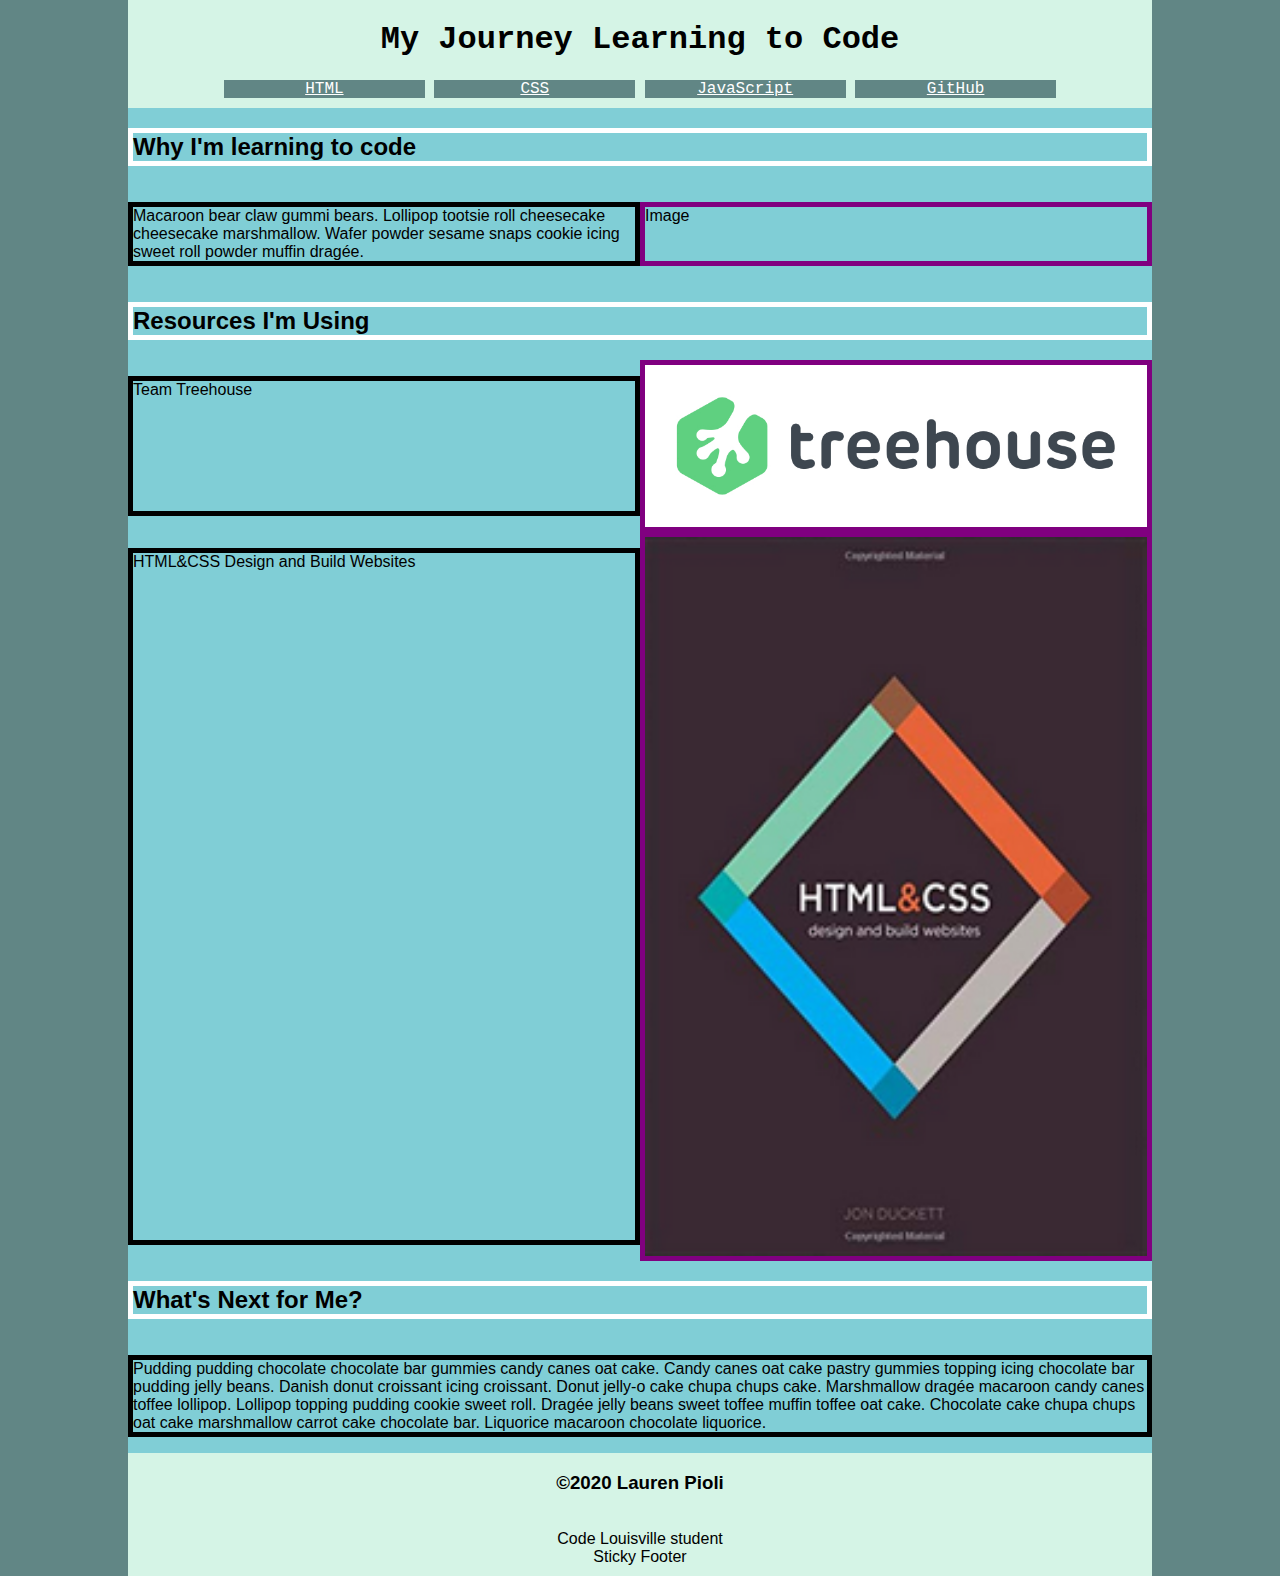
==== index.html @ e8c9b261 "minor image and text" ====
<!DOCTYPE html>
<html lang="en">

<!------- Head ------->
<head>
    <meta charset="UTF-8">
    <meta name="viewport" content="width=device-width, initial-scale=1.0">
    <title>Lauren Pioli</title>
    <link rel="stylesheet" href="css/normalize.css" type="text/css">
    <link rel="stylesheet" href="css/main-styles.css" type="text/css">
    <link rel="stylesheet" href="css/responsive.css" type="text/css">
    
</head>

<!------- Body ------->
<body>

    <div class="header-container">
        <header>
            <h1 class="main-title item-01">My Journey Learning to Code</h1>
            <nav class="main-nav">
                <ul>
                        <li class="flex-item item-02"> <a href="html-page.html">HTML</a></li>
                        <li class="flex-item item-03"> <a href="css-page.html">CSS</a></li>
                        <li class="flex-item item-04"> <a href="javascript-page.html">JavaScript</a></li>
                        <li class="flex-item item-05"> <a href="github.html">GitHub</a></li>
                </ul>
            </nav>
        </header>
    </div>

    <div class="body-container">
        
            <h2 class="box box1 media1">Why I'm learning to code</h2>
        
        <div class="flex-01">
            <p class="box flex-01 media2">Macaroon bear claw gummi bears. Lollipop tootsie roll
                cheesecake cheesecake marshmallow. Wafer powder sesame snaps cookie icing sweet
                roll powder muffin dragée.</p>
            <p class="image box flex-01 media2">Image</p>
        </div>


                <h2 class="media3">Resources I'm Using</h2>
            
            <div class="flex-01">
                <p class="flex-01 media4">Team Treehouse</p>
                <img class="image flex-01 media4" id="treehouse" src="images/Treehouse-Logo-Duotone-Small.jpg">
            </div>

            <div class="flex-01">
                <p class="flex-01 media4">HTML&CSS Design and Build Websites</p>
                <img class="image flex-01 media4" id="book" src="images/Jon-Duckett-Book.PNG">
            </div>
                
            <h2 class="media5">What's Next for Me?</h2>
                <p class="media6">Pudding pudding chocolate chocolate bar gummies candy canes oat
                    cake. Candy canes oat cake pastry gummies topping icing chocolate bar pudding
                    jelly beans. Danish donut croissant icing croissant. Donut jelly-o cake chupa
                    chups cake. Marshmallow dragée macaroon candy canes toffee lollipop. Lollipop
                    topping pudding cookie sweet roll. Dragée jelly beans sweet toffee muffin toffee
                    oat cake. Chocolate cake chupa chups oat cake marshmallow carrot cake chocolate
                    bar. Liquorice macaroon chocolate liquorice.</p>

        



<!------- Footer ------->
        <footer class="footer-container">
            <span><h3>&copy;2020 Lauren Pioli</h3><br>Code Louisville student<br>Sticky Footer</h3></span>
        </footer>
    </div>
</body>
</html>
---- css/main-styles.css ----
/* ============================
    Main Page Styles
=============================== */

    /* check out toptal color blind filter */

html {
    background-color: #618685;

}

.header-container {
    background-color: #d5f4e6;

}

header {
    text-align: center;

}

li a:link,
li a:visited {
    color: white;

}

li a:hover {
    color: #fefbd8

}

p a:link,
p a:visited {
    color: #618685;

}

p a:hover {
    color: #fefbd8;

}


.flex-item {
    background-color: #618685;

}

.main-nav {
    padding-bottom: 10px;
    padding-left: 10px;
    padding-right: 10px;
}

h2 {
    border: 5px solid white;

}

p {
    border: 5px solid black;

}

.image {
    border: 5px solid purple;

}

/* #book {
    height: 298px;
    width: 208px;

}

#treehouse {
    height: 120px;
    width: 300px;

}           This works on a computer */


.header-container {
    font-family: 'Courier New', Courier, monospace;

}



.body-container {
    font-family: 'Gill Sans', 'Gill Sans MT', Calibri, 'Trebuchet MS', sans-serif;
    background-color: #80ced6;


}






/* ========================
    Footer
=========================== */

.footer-container {
    background-color: #d5f4e6

}

footer {
    text-align: center;
    padding-bottom: 10px;

}
---- css/responsive.css ----
/* ================================
    Main Page Formatting
=================================== */

* {
    box-sizing: border-box;

}


.header-container {
    display: flex;
    margin-bottom: auto;
    flex-direction: column;

}

.flex-item {
    display: flex;
    flex-direction: column;

}

.media4 {
    display: flex;
    width: 100%;
    
}



.header-container,
.body-container {
    width: 80%;
    margin: 0 auto;

}











/* ===============================
    Flexbox
================================== */

.header-container, .main-nav {
    display: flex;
    flex-direction: column;

}

.flex-01 {
    display: flex;
    flex-direction: column;

}



/* ==========================================
    Media Queries
============================================== */

/* ------------- Mobile Landscape ------------- */
@media screen and (orientation: landscape) {
    .media2, .media4 {
        width: 50%;
    }

    .flex-01 {
        flex-direction: row;
        justify-content: space-between;

    }

}

/* ------------- iPad Normal ------------- */
@media screen and (min-width: 768px) and (max-width: 1024px) {
    .media2, .media4 {
        width: 50%;
    }
    
    .flex-item {
        width: 20%;
        display: inline-block;

    }

    .flex-01 {
        flex-direction: row;
        justify-content: space-between;

    }

}


/* ------------- Computer ------------- */
@media screen and (min-width: 1025px) {


    .media2, .media4 {
        width: 50%;
    }

    .flex-item {
        width: 20%;
        display: inline-block;

    }

}





/* ==========================
    Sticky Footer
============================= */

.body-container {
    display: flex;
    flex-direction: column;
    min-height: 100vh;

}

.footer-container {
    margin-top: auto;

}
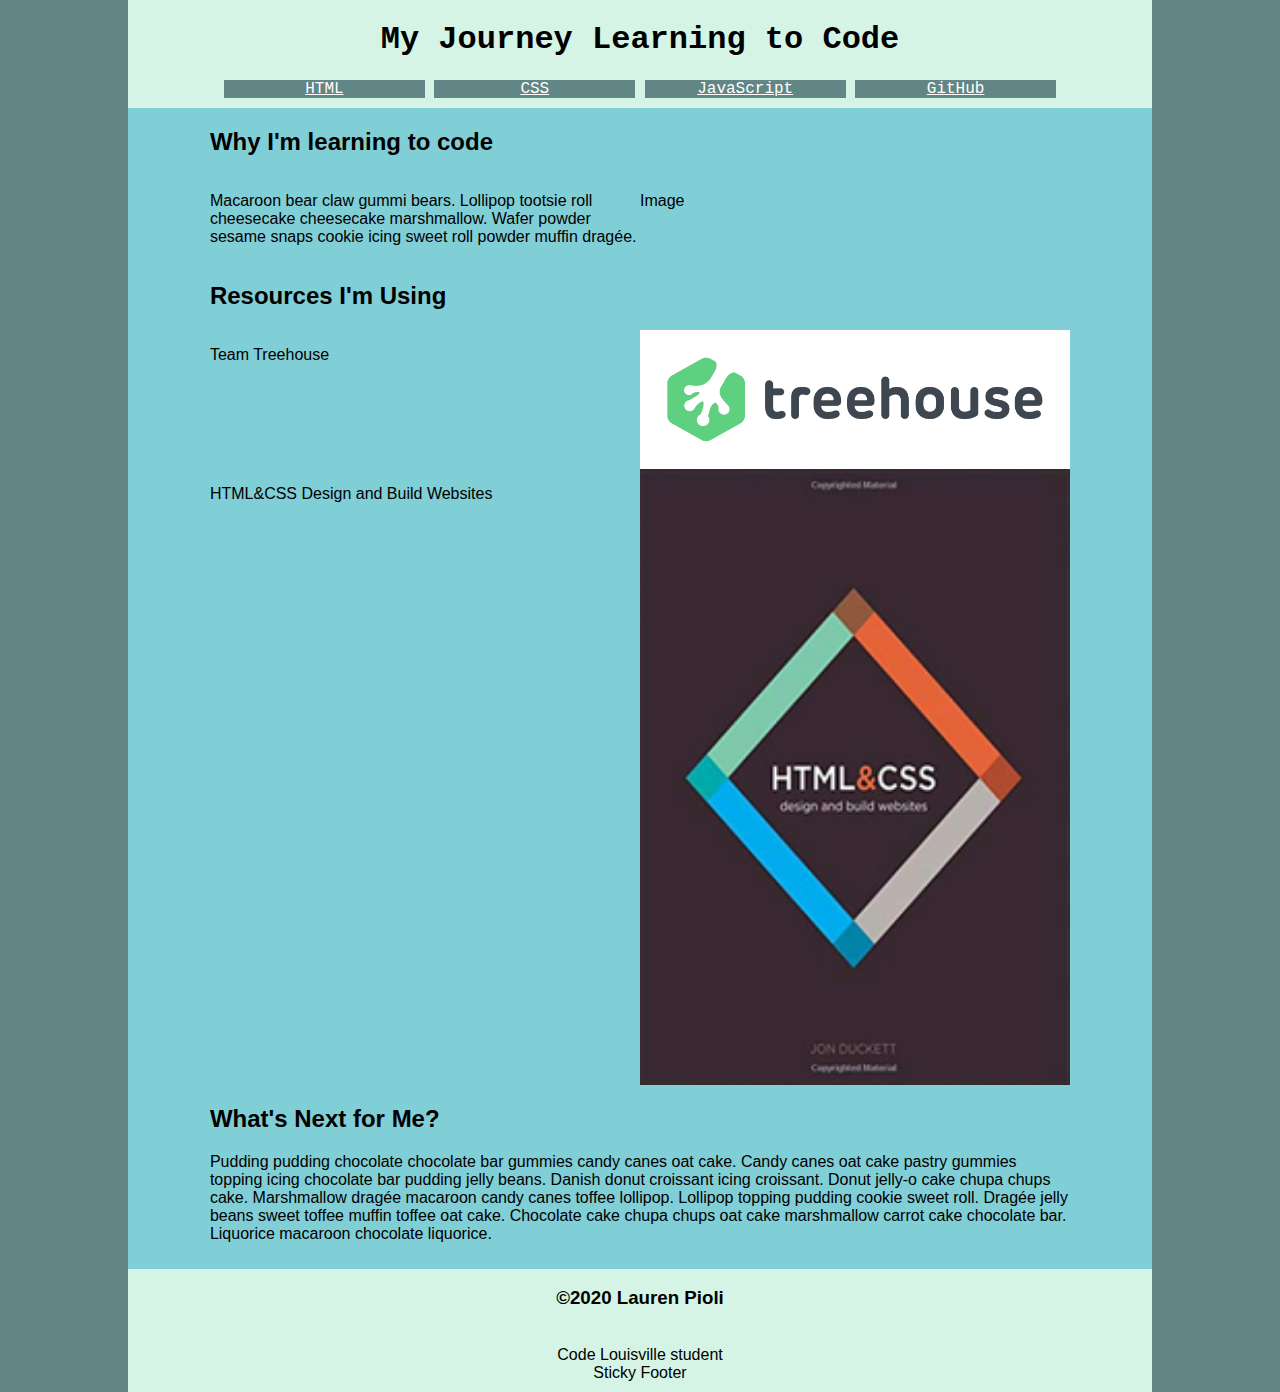
==== commit 3847cea5: "padding to content js works still" ====
--- a/index.html
+++ b/index.html
@@ -30,28 +30,28 @@
     </div>
 
     <div class="body-container">
-        
+        <div class="content">
             <h2 class="box box1 media1">Why I'm learning to code</h2>
         
-        <div class="flex-01">
-            <p class="box flex-01 media2">Macaroon bear claw gummi bears. Lollipop tootsie roll
-                cheesecake cheesecake marshmallow. Wafer powder sesame snaps cookie icing sweet
-                roll powder muffin dragée.</p>
-            <p class="image box flex-01 media2">Image</p>
-        </div>
+                <div class="flex-01">
+                    <p class="box flex-01 media2">Macaroon bear claw gummi bears. Lollipop tootsie roll
+                        cheesecake cheesecake marshmallow. Wafer powder sesame snaps cookie icing sweet
+                        roll powder muffin dragée.</p>
+                    <p class="image box flex-01 media2">Image</p>
+                </div>
 
 
-                <h2 class="media3">Resources I'm Using</h2>
+            <h2 class="media3">Resources I'm Using</h2>
             
-            <div class="flex-01">
-                <p class="flex-01 media4">Team Treehouse</p>
-                <img class="image flex-01 media4" id="treehouse" src="images/Treehouse-Logo-Duotone-Small.jpg">
-            </div>
+                <div class="flex-01">
+                    <p class="flex-01 media4">Team Treehouse</p>
+                    <img class="image flex-01 media4" id="treehouse" src="images/Treehouse-Logo-Duotone-Small.jpg">
+                </div>
 
-            <div class="flex-01">
-                <p class="flex-01 media4">HTML&CSS Design and Build Websites</p>
-                <img class="image flex-01 media4" id="book" src="images/Jon-Duckett-Book.PNG">
-            </div>
+                <div class="flex-01">
+                    <p class="flex-01 media4">HTML&CSS Design and Build Websites</p>
+                    <img class="image flex-01 media4" id="book" src="images/Jon-Duckett-Book.PNG">
+                </div>
                 
             <h2 class="media5">What's Next for Me?</h2>
                 <p class="media6">Pudding pudding chocolate chocolate bar gummies candy canes oat
@@ -62,7 +62,7 @@
                     oat cake. Chocolate cake chupa chups oat cake marshmallow carrot cake chocolate
                     bar. Liquorice macaroon chocolate liquorice.</p>
 
-        
+        </div>
 
 
 
--- a/css/main-styles.css
+++ b/css/main-styles.css
@@ -53,20 +53,6 @@
     padding-right: 10px;
 }
 
-h2 {
-    border: 5px solid white;
-
-}
-
-p {
-    border: 5px solid black;
-
-}
-
-.image {
-    border: 5px solid purple;
-
-}
 
 /* #book {
     height: 298px;
@@ -95,6 +81,12 @@
 
 }
 
+.content {
+    padding-left: 8%;
+    padding-right: 8%;
+    padding-bottom: 10px;
+
+}
 
 
 
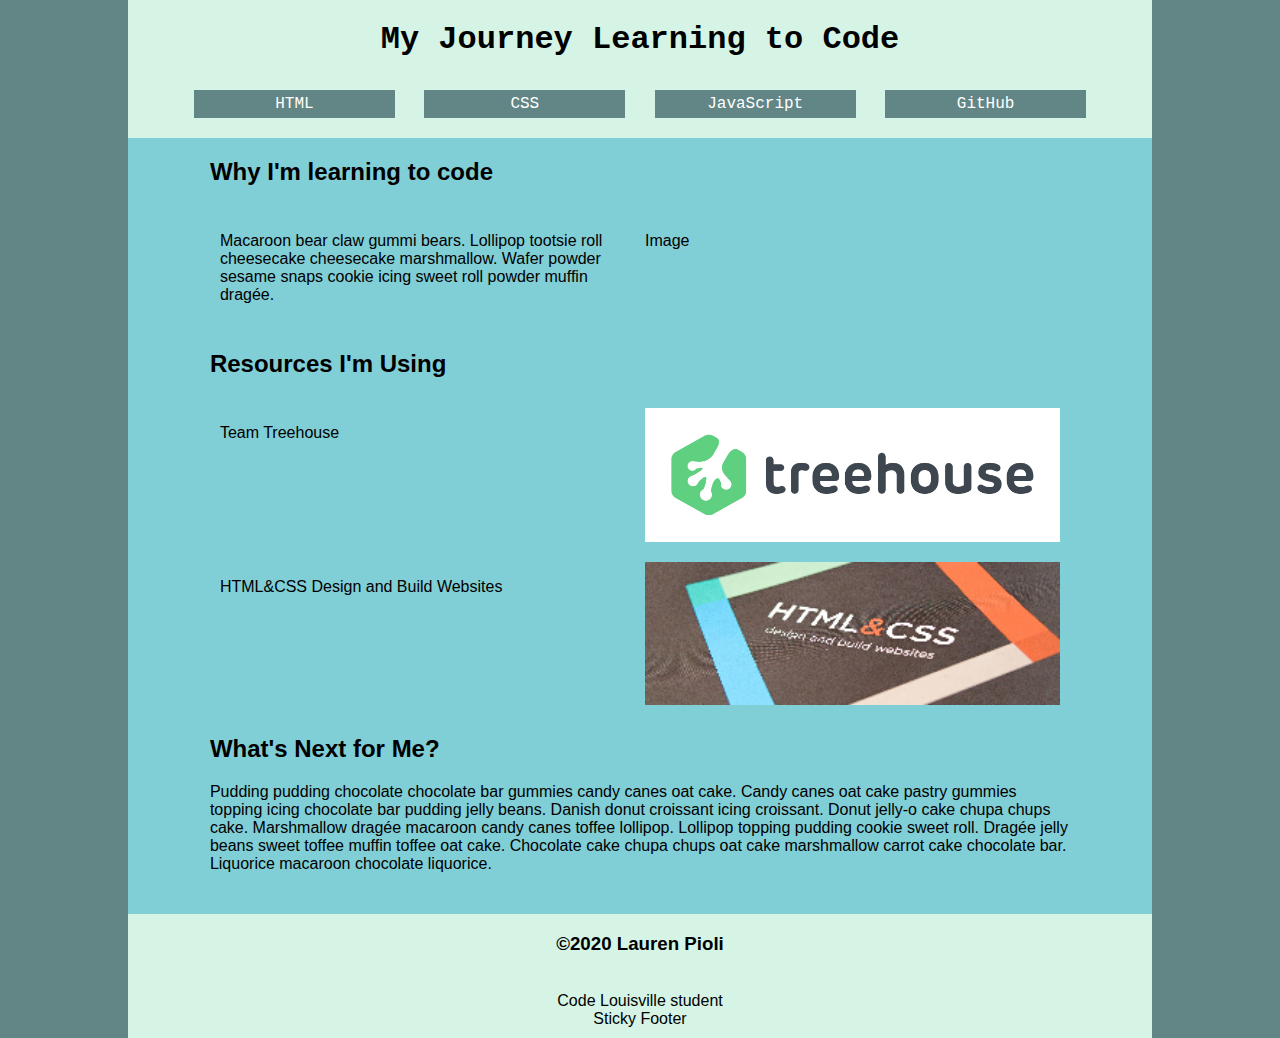
==== commit 4aa93857: "nav looks how i want" ====
--- a/index.html
+++ b/index.html
@@ -50,7 +50,7 @@
 
                 <div class="flex-01">
                     <p class="flex-01 media4">HTML&CSS Design and Build Websites</p>
-                    <img class="image flex-01 media4" id="book" src="images/Jon-Duckett-Book.PNG">
+                    <img class="image flex-01 media4" id="book" src="images/snipped-book.png">
                 </div>
                 
             <h2 class="media5">What's Next for Me?</h2>
--- a/css/main-styles.css
+++ b/css/main-styles.css
@@ -16,6 +16,11 @@
 
 header {
     text-align: center;
+
+}
+
+a:link {
+    text-decoration: none;
 
 }
 
@@ -44,6 +49,8 @@
 
 .flex-item {
     background-color: #618685;
+    padding-top: 5px;
+    padding-bottom: 5px;
 
 }
 
@@ -54,17 +61,23 @@
 }
 
 
+li {
+    margin: 10px;
+
+}
+
+
 /* #book {
     height: 298px;
     width: 208px;
 
-}
+}  
 
 #treehouse {
     height: 120px;
     width: 300px;
 
-}           This works on a computer */
+}           This works on a computer  */
 
 
 .header-container {
--- a/css/responsive.css
+++ b/css/responsive.css
@@ -59,6 +59,7 @@
 .flex-01 {
     display: flex;
     flex-direction: column;
+    padding: 5px;
 
 }
 
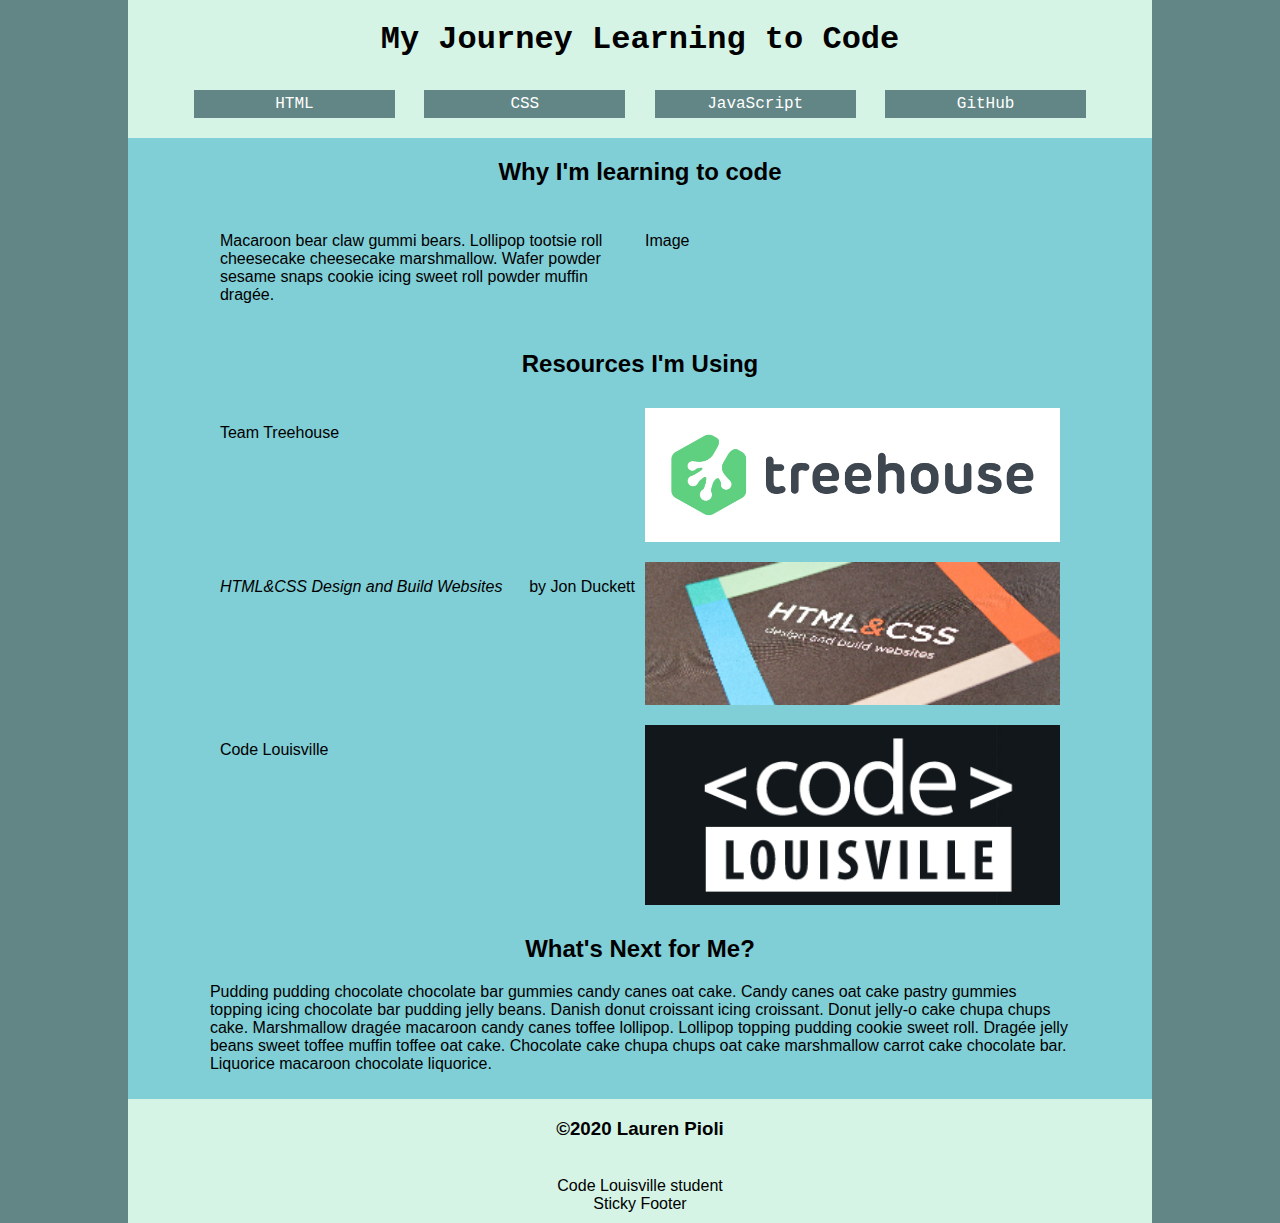
==== commit a0c78f78: "center headings" ====
--- a/index.html
+++ b/index.html
@@ -45,12 +45,17 @@
             
                 <div class="flex-01">
                     <p class="flex-01 media4">Team Treehouse</p>
-                    <img class="image flex-01 media4" id="treehouse" src="images/Treehouse-Logo-Duotone-Small.jpg">
+                    <img class="image flex-01 media4" id="treehouse" src="images/Treehouse-Logo-Duotone-Small.jpg" alt="Team Treehouse logo">
                 </div>
 
                 <div class="flex-01">
-                    <p class="flex-01 media4">HTML&CSS Design and Build Websites</p>
-                    <img class="image flex-01 media4" id="book" src="images/snipped-book.png">
+                    <p class="flex-01 media4"><cite>HTML&CSS Design and Build Websites</cite>by Jon Duckett</p>
+                    <img class="image flex-01 media4" id="book" src="images/snipped-book.png" alt="Image of book cover">
+                </div>
+
+                <div class="flex-01">
+                    <p class="flex-01 media4">Code Louisville</p>
+                    <img class="image flex-01 media4" id="class" src="images/code-lou-logo.png" alt="Code Louisville logo">
                 </div>
                 
             <h2 class="media5">What's Next for Me?</h2>
--- a/css/main-styles.css
+++ b/css/main-styles.css
@@ -94,6 +94,12 @@
 
 }
 
+h2 {
+    text-align: center;
+
+}
+
+
 .content {
     padding-left: 8%;
     padding-right: 8%;
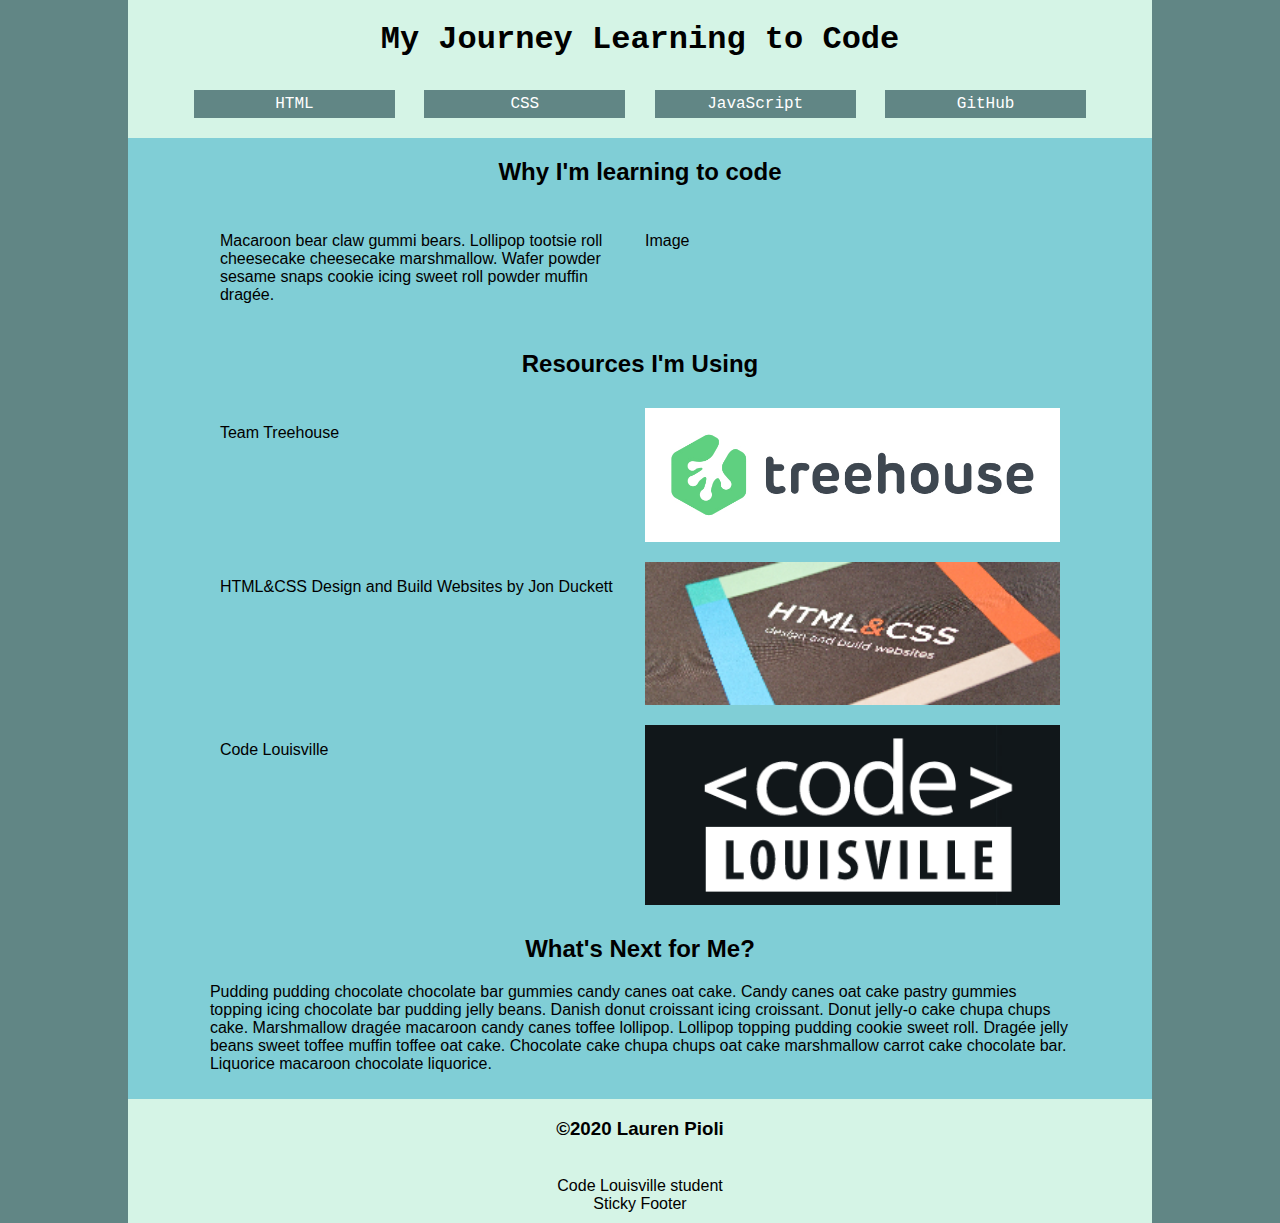
==== commit 698ad108: "js now html" ====
--- a/index.html
+++ b/index.html
@@ -49,7 +49,7 @@
                 </div>
 
                 <div class="flex-01">
-                    <p class="flex-01 media4"><cite>HTML&CSS Design and Build Websites</cite>by Jon Duckett</p>
+                    <p class="flex-01 media4">HTML&CSS Design and Build Websites by Jon Duckett</p>
                     <img class="image flex-01 media4" id="book" src="images/snipped-book.png" alt="Image of book cover">
                 </div>
 
--- a/css/main-styles.css
+++ b/css/main-styles.css
@@ -107,6 +107,11 @@
 
 }
 
+.jsanswer {
+    margin-top: 5px;
+
+}
+
 
 
 
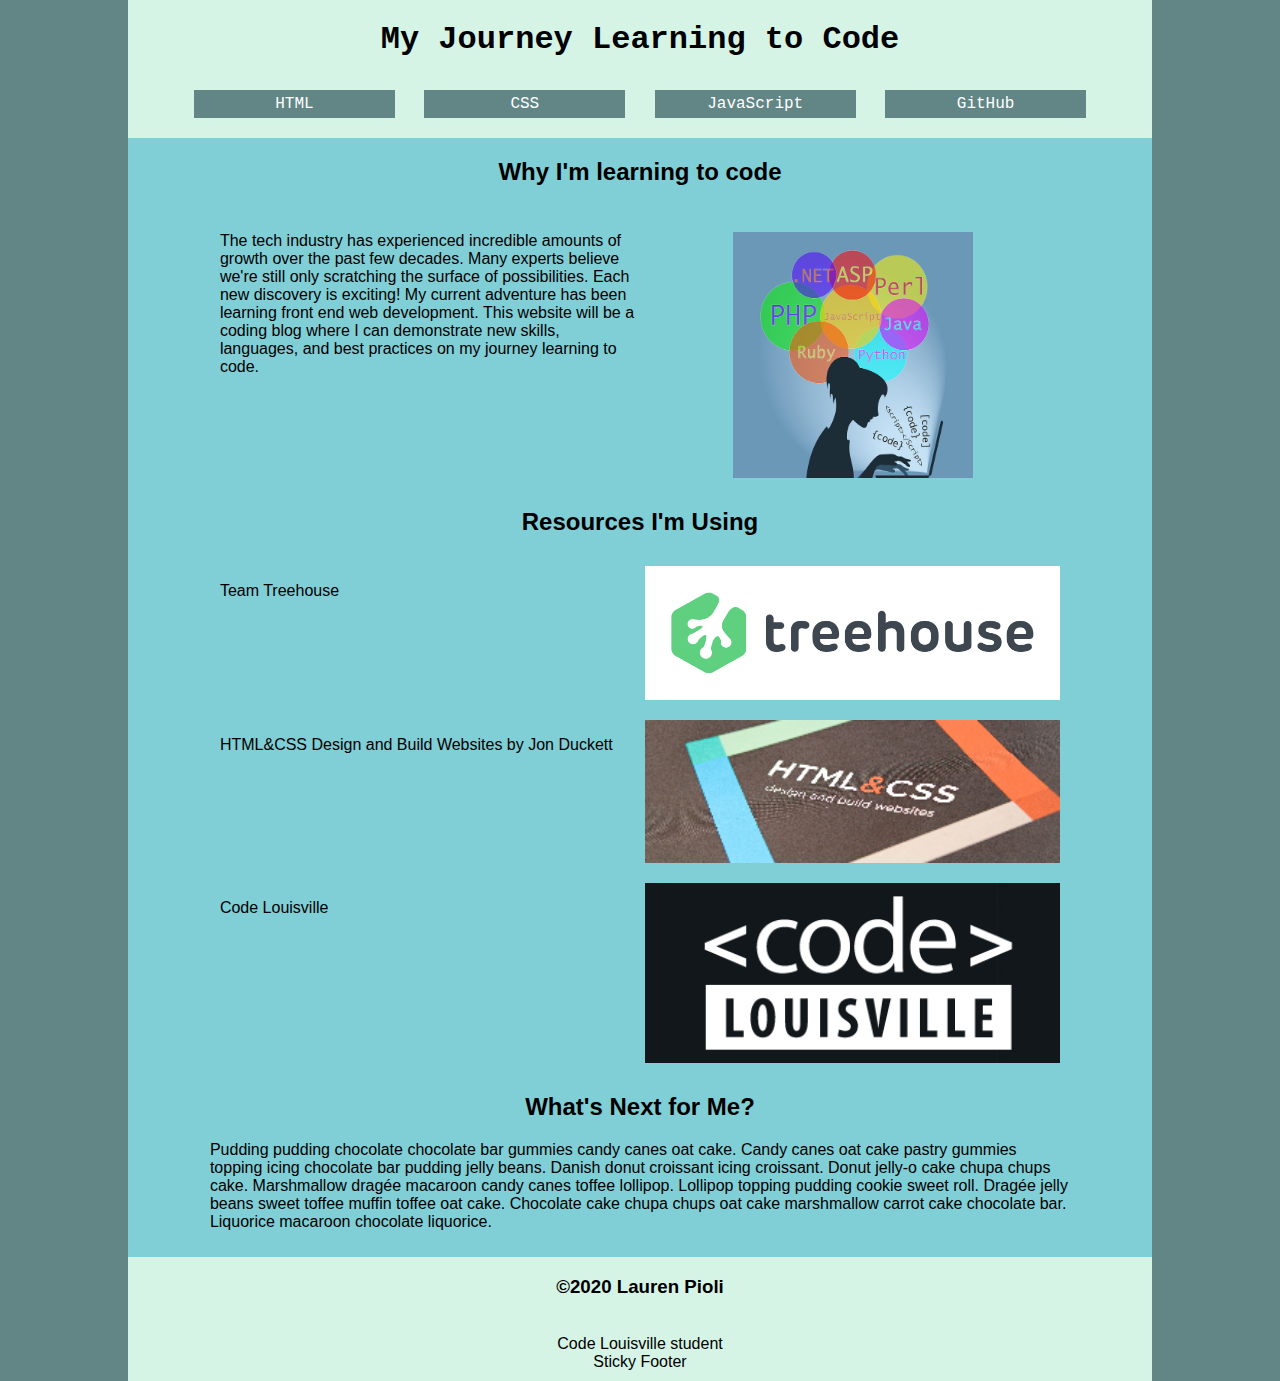
==== commit 85886411: "intro graphic" ====
--- a/index.html
+++ b/index.html
@@ -34,10 +34,13 @@
             <h2 class="box box1 media1">Why I'm learning to code</h2>
         
                 <div class="flex-01">
-                    <p class="box flex-01 media2">Macaroon bear claw gummi bears. Lollipop tootsie roll
-                        cheesecake cheesecake marshmallow. Wafer powder sesame snaps cookie icing sweet
-                        roll powder muffin dragée.</p>
-                    <p class="image box flex-01 media2">Image</p>
+                    <p class="box flex-01 media2">The tech industry has experienced incredible amounts of
+                        growth over the past few decades. Many experts believe we're still only scratching the 
+                        surface of possibilities. Each new discovery is exciting! My current adventure has
+                        been learning front end web development. This website will be a coding blog where I
+                        can demonstrate new skills, languages, and best practices on my journey learning to code. 
+                    </p>
+                    <img class="image box flex-01 media2" id="intrographic" src="images/coding-graphic.png" alt="Image of girl coding on laptop">
                 </div>
 
 
--- a/css/main-styles.css
+++ b/css/main-styles.css
@@ -67,6 +67,14 @@
 }
 
 
+#intrographic {
+    width: 187.5px;
+    height: 192px;
+    display: block;
+    margin-left: auto;
+    margin-right: auto;
+}
+
 /* #book {
     height: 298px;
     width: 208px;
@@ -88,7 +96,7 @@
 
 
 .body-container {
-    font-family: 'Gill Sans', 'Gill Sans MT', Calibri, 'Trebuchet MS', sans-serif;
+    font-family: Verdana, Geneva, Tahoma, sans-serif;
     background-color: #80ced6;
 
 
@@ -108,11 +116,16 @@
 }
 
 .jsanswer {
+    text-align: center;
     margin-top: 5px;
 
 }
 
+#gif-reaction {
+    display: flex;
+    justify-content: center;
 
+}
 
 
 
--- a/css/responsive.css
+++ b/css/responsive.css
@@ -20,6 +20,9 @@
     flex-direction: column;
 
 }
+
+
+
 
 .media4 {
     display: flex;
@@ -81,6 +84,11 @@
 
     }
 
+    #intrographic {
+        margin-top: 16px;
+
+    }
+
 }
 
 /* ------------- iPad Normal ------------- */
@@ -101,6 +109,12 @@
 
     }
 
+    #intrographic {
+        margin-top: 16px;
+        width: 250px;
+        height: 256px;
+    }
+
 }
 
 
@@ -115,6 +129,12 @@
     .flex-item {
         width: 20%;
         display: inline-block;
+
+    }
+
+    #intrographic {
+        width: 250px;
+        height: 256px;
 
     }
 
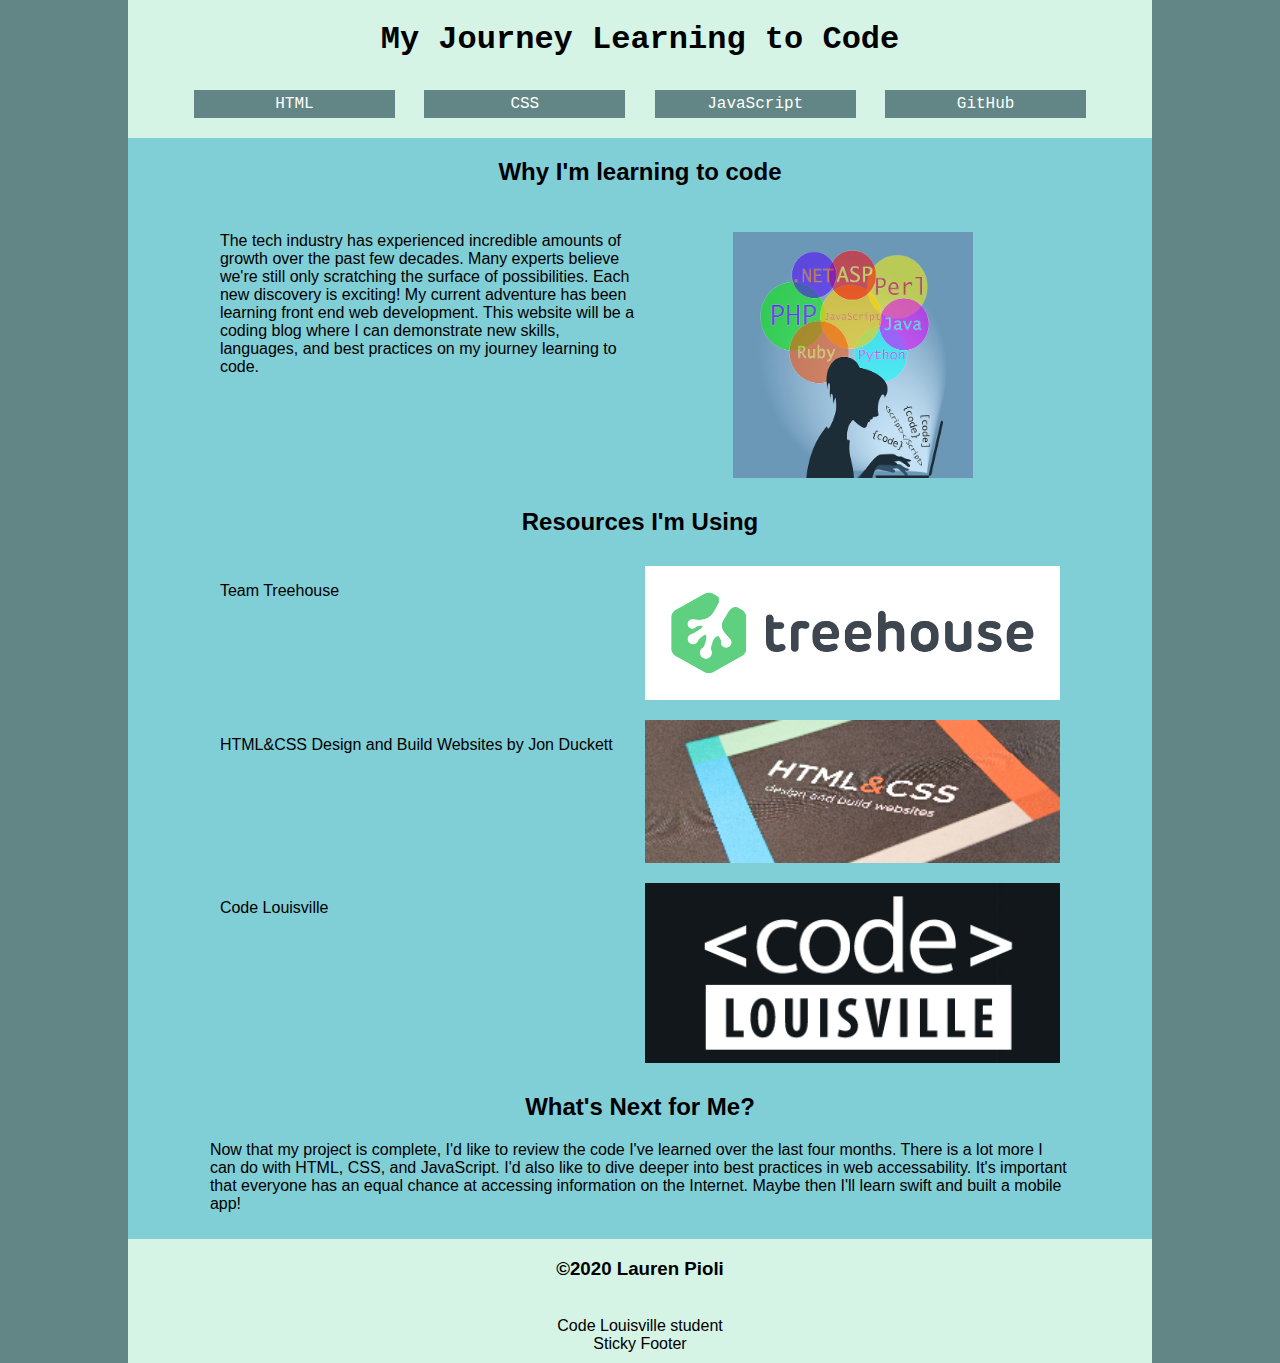
==== commit 6ce0c520: "finishing touches" ====
--- a/index.html
+++ b/index.html
@@ -62,13 +62,12 @@
                 </div>
                 
             <h2 class="media5">What's Next for Me?</h2>
-                <p class="media6">Pudding pudding chocolate chocolate bar gummies candy canes oat
-                    cake. Candy canes oat cake pastry gummies topping icing chocolate bar pudding
-                    jelly beans. Danish donut croissant icing croissant. Donut jelly-o cake chupa
-                    chups cake. Marshmallow dragée macaroon candy canes toffee lollipop. Lollipop
-                    topping pudding cookie sweet roll. Dragée jelly beans sweet toffee muffin toffee
-                    oat cake. Chocolate cake chupa chups oat cake marshmallow carrot cake chocolate
-                    bar. Liquorice macaroon chocolate liquorice.</p>
+                <p class="media6">Now that my project is complete, I'd like to review the code I've
+                    learned over the last four months. There is a lot more I can do with HTML, CSS, and
+                    JavaScript. I'd also like to dive deeper into best practices in web accessability.
+                    It's important that everyone has an equal chance at accessing information on the Internet.
+                    Maybe then I'll learn swift and built a mobile app!
+                </p>
 
         </div>
 
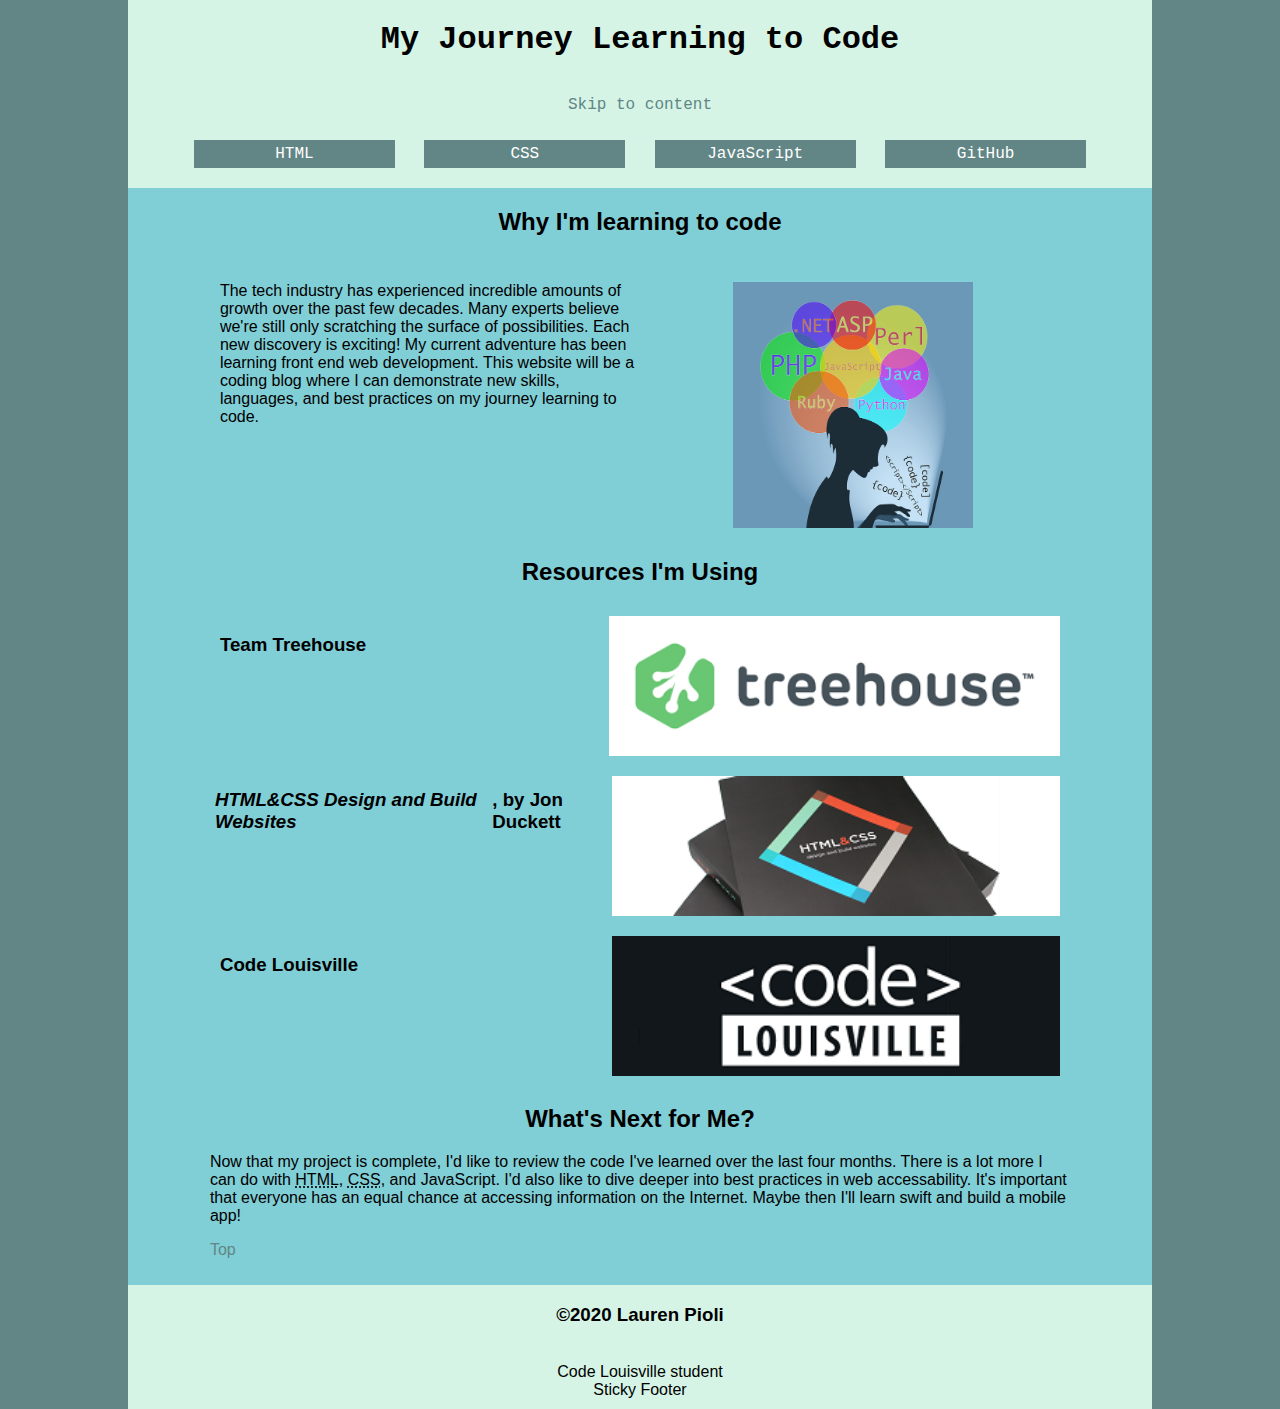
==== commit e6a3f191: "book html and images" ====
--- a/index.html
+++ b/index.html
@@ -5,7 +5,7 @@
 <head>
     <meta charset="UTF-8">
     <meta name="viewport" content="width=device-width, initial-scale=1.0">
-    <title>Lauren Pioli</title>
+    <title>Lauren Pioli:  Resume Project 1</title>
     <link rel="stylesheet" href="css/normalize.css" type="text/css">
     <link rel="stylesheet" href="css/main-styles.css" type="text/css">
     <link rel="stylesheet" href="css/responsive.css" type="text/css">
@@ -15,22 +15,21 @@
 <!------- Body ------->
 <body>
 
-    <div class="header-container">
-        <header>
-            <h1 class="main-title item-01">My Journey Learning to Code</h1>
+    <header class="header-container">
+        <h1 id="top" class="main-title item-01">My Journey Learning to Code</h1>
+            <p><a href="#maincontent">Skip to content</a></p>
             <nav class="main-nav">
                 <ul>
-                        <li class="flex-item item-02"> <a href="html-page.html">HTML</a></li>
-                        <li class="flex-item item-03"> <a href="css-page.html">CSS</a></li>
-                        <li class="flex-item item-04"> <a href="javascript-page.html">JavaScript</a></li>
-                        <li class="flex-item item-05"> <a href="github.html">GitHub</a></li>
+                    <li class="flex-item item-02"> <a href="html-page.html">HTML</a></li>
+                    <li class="flex-item item-03"> <a href="css-page.html">CSS</a></li>
+                    <li class="flex-item item-04"> <a href="javascript-page.html">JavaScript</a></li>
+                    <li class="flex-item item-05"> <a href="github.html">GitHub</a></li>
                 </ul>
             </nav>
-        </header>
-    </div>
+    </header>
 
     <div class="body-container">
-        <div class="content">
+        <main id="maincontent" class="content">
             <h2 class="box box1 media1">Why I'm learning to code</h2>
         
                 <div class="flex-01">
@@ -40,36 +39,42 @@
                         been learning front end web development. This website will be a coding blog where I
                         can demonstrate new skills, languages, and best practices on my journey learning to code. 
                     </p>
-                    <img class="image box flex-01 media2" id="intrographic" src="images/coding-graphic.png" alt="Image of girl coding on laptop">
+                    <img class="image box flex-01 media2" id="intrographic" src="images/coding-graphic.png"
+                    alt="Image of girl coding on laptop">
                 </div>
 
 
             <h2 class="media3">Resources I'm Using</h2>
             
                 <div class="flex-01">
-                    <p class="flex-01 media4">Team Treehouse</p>
-                    <img class="image flex-01 media4" id="treehouse" src="images/Treehouse-Logo-Duotone-Small.jpg" alt="Team Treehouse logo">
+                    <h3 class="flex-01 media4">Team Treehouse</h3>
+                    <img class="image flex-01 media4" id="treehouse"
+                    src="images/treehouse-secondary-logo.png" alt="Team Treehouse logo">
                 </div>
 
                 <div class="flex-01">
-                    <p class="flex-01 media4">HTML&CSS Design and Build Websites by Jon Duckett</p>
-                    <img class="image flex-01 media4" id="book" src="images/snipped-book.png" alt="Image of book cover">
+                    <h3 class="media4"><cite>HTML&CSS Design and Build Websites</cite>, by Jon Duckett</h3>
+                    <img class="image flex-01 media4" id="book" src="images/book-image-resized.png" alt="Image of book cover">
                 </div>
 
                 <div class="flex-01">
-                    <p class="flex-01 media4">Code Louisville</p>
-                    <img class="image flex-01 media4" id="class" src="images/code-lou-logo.png" alt="Code Louisville logo">
+                    <h3 class="flex-01 media4">Code Louisville</h3>
+                    <img class="image flex-01 media4" id="class" src="images/code-lou-logo-resized.png" alt="Code Louisville logo">
                 </div>
                 
             <h2 class="media5">What's Next for Me?</h2>
                 <p class="media6">Now that my project is complete, I'd like to review the code I've
-                    learned over the last four months. There is a lot more I can do with HTML, CSS, and
+                    learned over the last four months. There is a lot more I can do with
+                    <acronym title="HyperText Markup Language">HTML</acronym>,
+                    <acronym title="Cascading Style Sheet">CSS</acronym>, and
                     JavaScript. I'd also like to dive deeper into best practices in web accessability.
                     It's important that everyone has an equal chance at accessing information on the Internet.
-                    Maybe then I'll learn swift and built a mobile app!
+                    Maybe then I'll learn swift and build a mobile app!
                 </p>
 
-        </div>
+                <p><a href="#top">Top</a></p>
+
+            </main>
 
 
 
--- a/css/responsive.css
+++ b/css/responsive.css
@@ -138,6 +138,14 @@
 
     }
 
+    #treehouse,
+    #book,
+    #class {
+        width:  480px;
+        height:  150px;
+
+    }
+
 }
 
 
